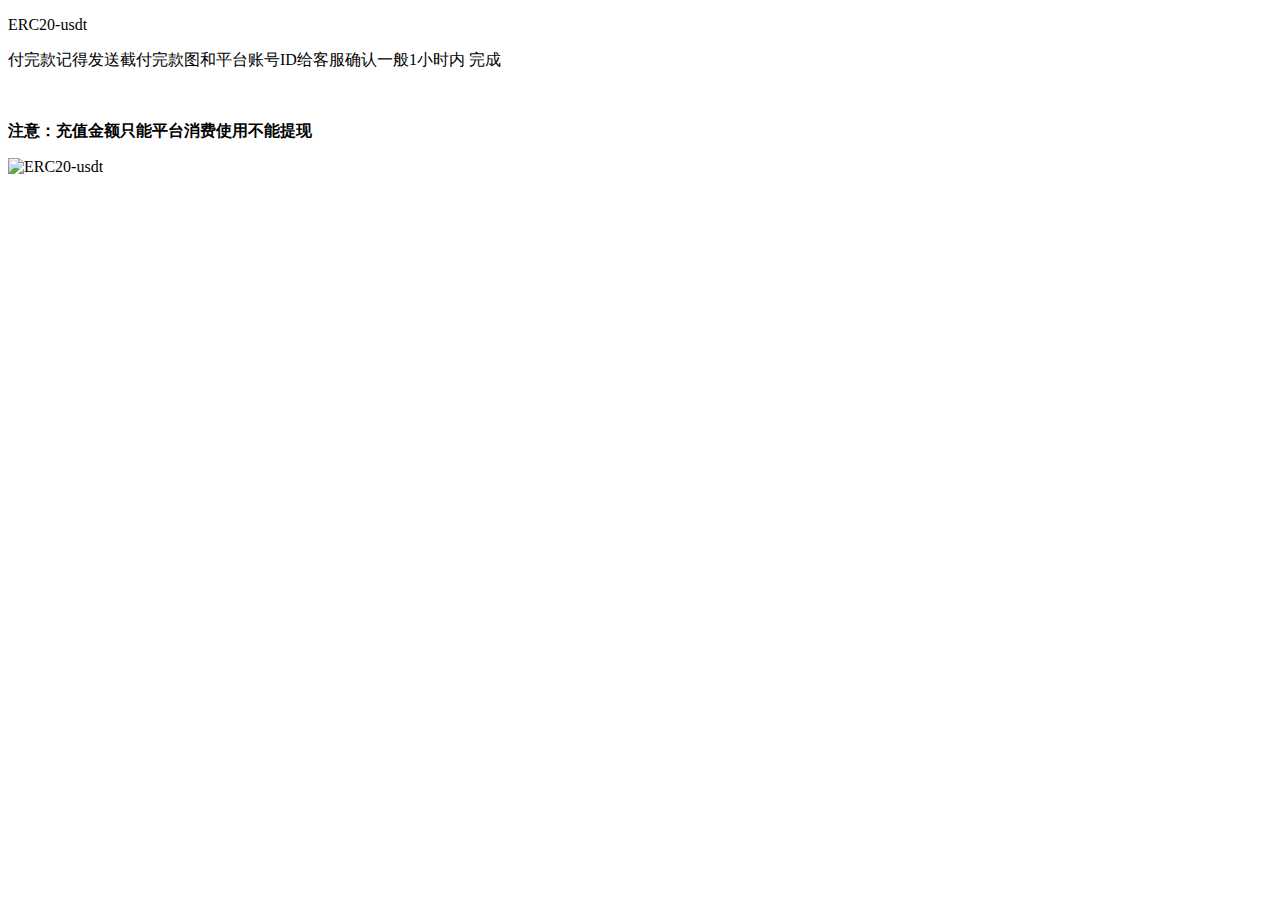
==== pushERC20-usdt.html @ 0e0b8d39 "Add files via upload" ====
<!DOCTYPE html><html><head><meta http-equiv="Content-Type" content="text/html; charset=UTF-8"><link rel="stylesheet" type="text/css" id="u0" href="https://zh.rakko.tools/tools/129/lib/tinymce/skins/ui/oxide/content.min.css"><link rel="stylesheet" type="text/css" id="u1" href="https://zh.rakko.tools/tools/129/lib/tinymce/skins/content/default/content.min.css"></head><body id="tinymce" class="mce-content-body " data-id="content" contenteditable="true" spellcheck="false"><p class="p1">ERC20-usdt</p><p class="p1">付完款记得发送截付完款图和平台账号ID给客服确认一般1小时内 完成</p><p class="p1"><br></p><p class="p1"><strong>注意：充值金额只能平台消费使用不能提现</strong></p><p class="p1"><img src="https://www.push123.online/pushERC20-usdt .png" alt="ERC20-usdt" width="400" height="554"><br data-mce-bogus="1"></p></body></html>
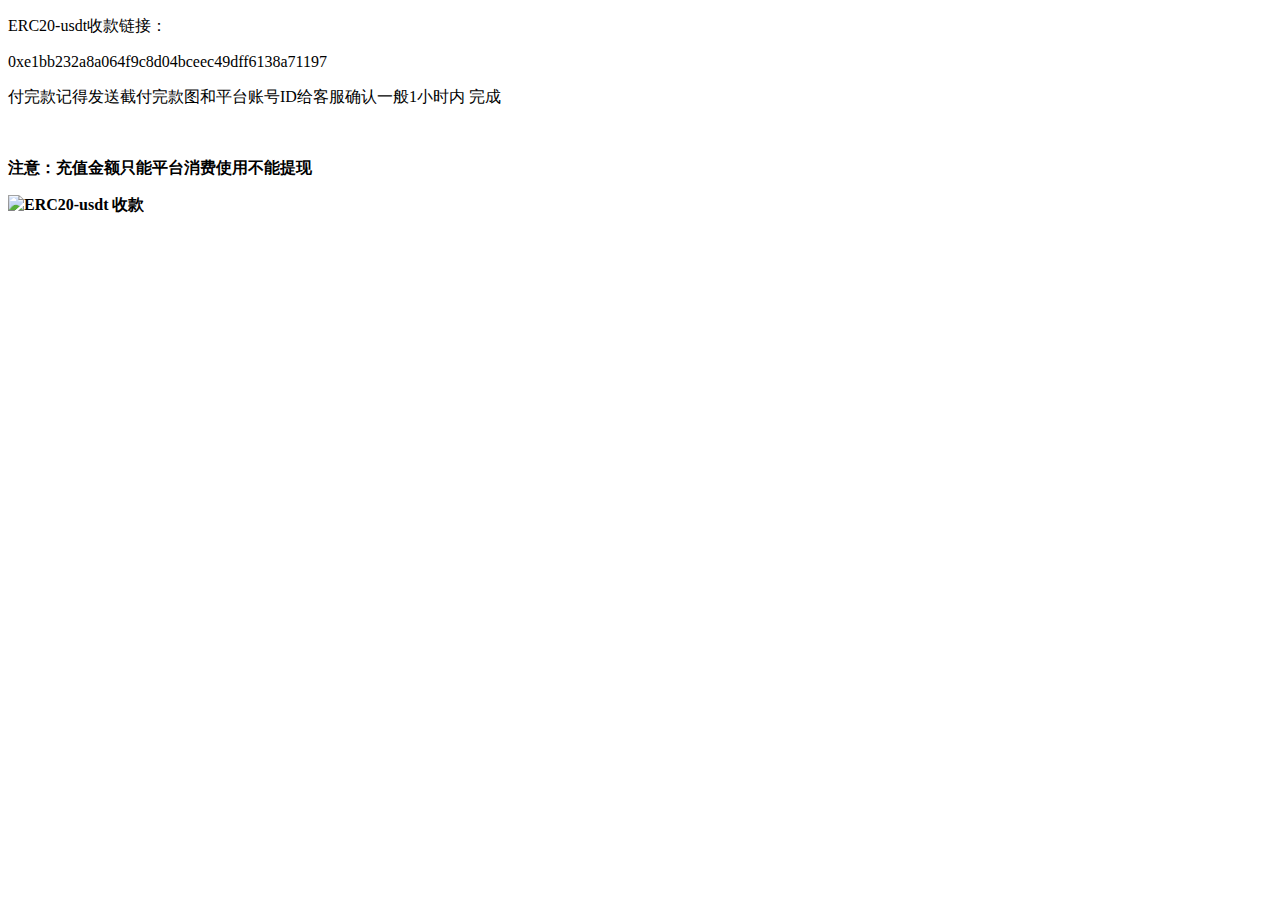
==== commit 6f5953e8: "Add files via upload" ====
--- a/pushERC20-usdt.html
+++ b/pushERC20-usdt.html
@@ -1 +1 @@
-<!DOCTYPE html><html><head><meta http-equiv="Content-Type" content="text/html; charset=UTF-8"><link rel="stylesheet" type="text/css" id="u0" href="https://zh.rakko.tools/tools/129/lib/tinymce/skins/ui/oxide/content.min.css"><link rel="stylesheet" type="text/css" id="u1" href="https://zh.rakko.tools/tools/129/lib/tinymce/skins/content/default/content.min.css"></head><body id="tinymce" class="mce-content-body " data-id="content" contenteditable="true" spellcheck="false"><p class="p1">ERC20-usdt</p><p class="p1">付完款记得发送截付完款图和平台账号ID给客服确认一般1小时内 完成</p><p class="p1"><br></p><p class="p1"><strong>注意：充值金额只能平台消费使用不能提现</strong></p><p class="p1"><img src="https://www.push123.online/pushERC20-usdt .png" alt="ERC20-usdt" width="400" height="554"><br data-mce-bogus="1"></p></body></html>+<!DOCTYPE html><html><head><meta http-equiv="Content-Type" content="text/html; charset=UTF-8"><link rel="stylesheet" type="text/css" id="u0" href="https://zh.rakko.tools/tools/129/lib/tinymce/skins/ui/oxide/content.min.css"><link rel="stylesheet" type="text/css" id="u1" href="https://zh.rakko.tools/tools/129/lib/tinymce/skins/content/default/content.min.css"></head><body id="tinymce" class="mce-content-body " data-id="content" contenteditable="true" spellcheck="false"><p class="p1">ERC20-usdt收款链接：</p><p class="p1"><span class="s1">0xe1bb232a8a064f9c8d04bceec49dff6138a71197</span></p><p class="p1">付完款记得发送截付完款图和平台账号ID给客服确认一般1小时内 完成</p><p class="p1"><br></p><p class="p1"><strong>注意：充值金额只能平台消费使用不能提现</strong></p><p class="p1"><strong><img src="https://www.push123.online/pushERC20-usdt%20.png" alt="ERC20-usdt 收款" width="400" height="554"><br data-mce-bogus="1"></strong></p></body></html>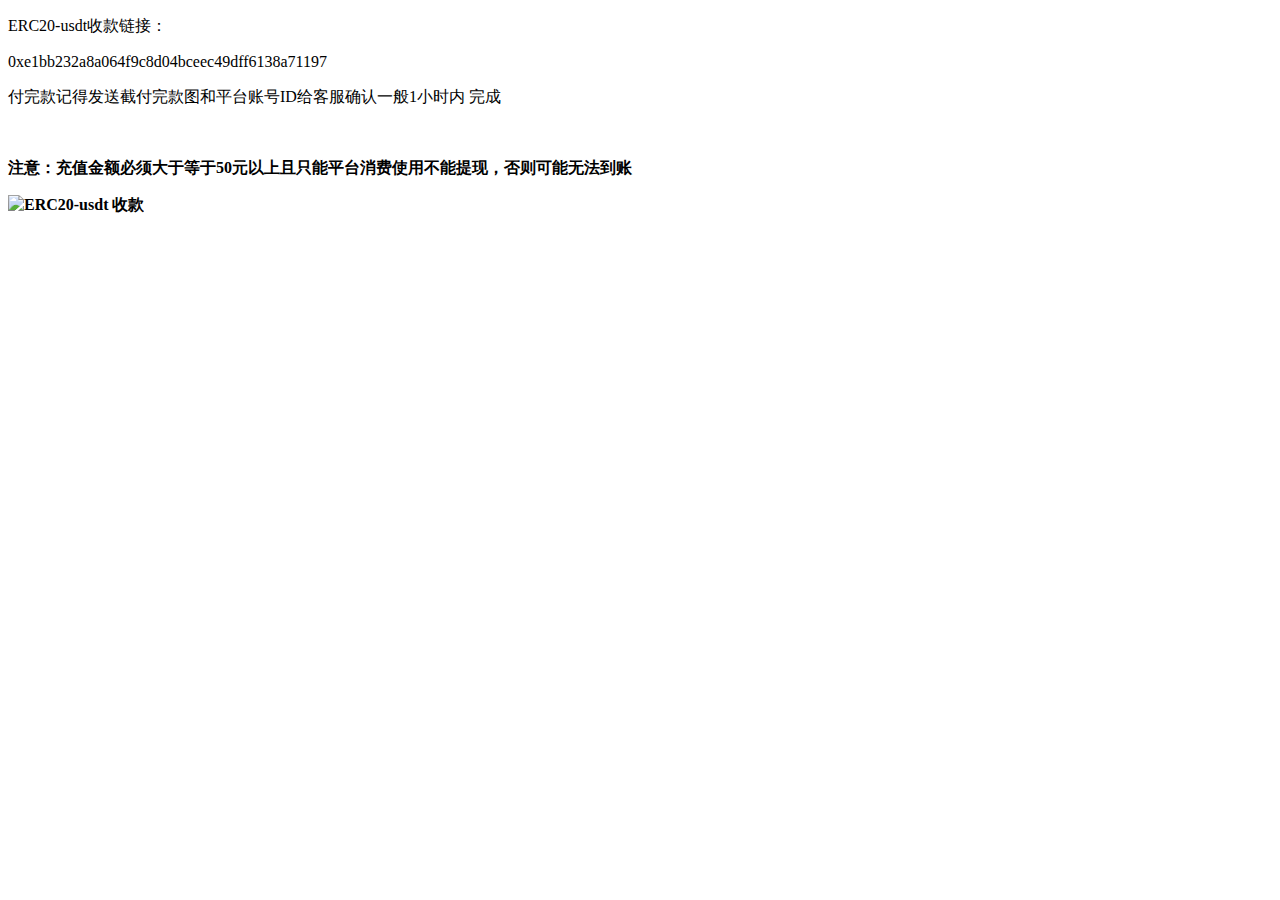
==== commit 199aa163: "Update pushERC20-usdt.html" ====
--- a/pushERC20-usdt.html
+++ b/pushERC20-usdt.html
@@ -1 +1 @@
-<!DOCTYPE html><html><head><meta http-equiv="Content-Type" content="text/html; charset=UTF-8"><link rel="stylesheet" type="text/css" id="u0" href="https://zh.rakko.tools/tools/129/lib/tinymce/skins/ui/oxide/content.min.css"><link rel="stylesheet" type="text/css" id="u1" href="https://zh.rakko.tools/tools/129/lib/tinymce/skins/content/default/content.min.css"></head><body id="tinymce" class="mce-content-body " data-id="content" contenteditable="true" spellcheck="false"><p class="p1">ERC20-usdt收款链接：</p><p class="p1"><span class="s1">0xe1bb232a8a064f9c8d04bceec49dff6138a71197</span></p><p class="p1">付完款记得发送截付完款图和平台账号ID给客服确认一般1小时内 完成</p><p class="p1"><br></p><p class="p1"><strong>注意：充值金额只能平台消费使用不能提现</strong></p><p class="p1"><strong><img src="https://www.push123.online/pushERC20-usdt%20.png" alt="ERC20-usdt 收款" width="400" height="554"><br data-mce-bogus="1"></strong></p></body></html>+<!DOCTYPE html><html><head><meta http-equiv="Content-Type" content="text/html; charset=UTF-8"><link rel="stylesheet" type="text/css" id="u0" href="https://zh.rakko.tools/tools/129/lib/tinymce/skins/ui/oxide/content.min.css"><link rel="stylesheet" type="text/css" id="u1" href="https://zh.rakko.tools/tools/129/lib/tinymce/skins/content/default/content.min.css"></head><body id="tinymce" class="mce-content-body " data-id="content" contenteditable="true" spellcheck="false"><p class="p1">ERC20-usdt收款链接：</p><p class="p1"><span class="s1">0xe1bb232a8a064f9c8d04bceec49dff6138a71197</span></p><p class="p1">付完款记得发送截付完款图和平台账号ID给客服确认一般1小时内 完成</p><p class="p1"><br></p><p class="p1"><strong>注意：充值金额必须大于等于50元以上且只能平台消费使用不能提现，否则可能无法到账</strong></p><p class="p1"><strong><img src="https://www.push123.online/pushERC20-usdt%20.png" alt="ERC20-usdt 收款" width="400" height="554"><br data-mce-bogus="1"></strong></p></body></html>
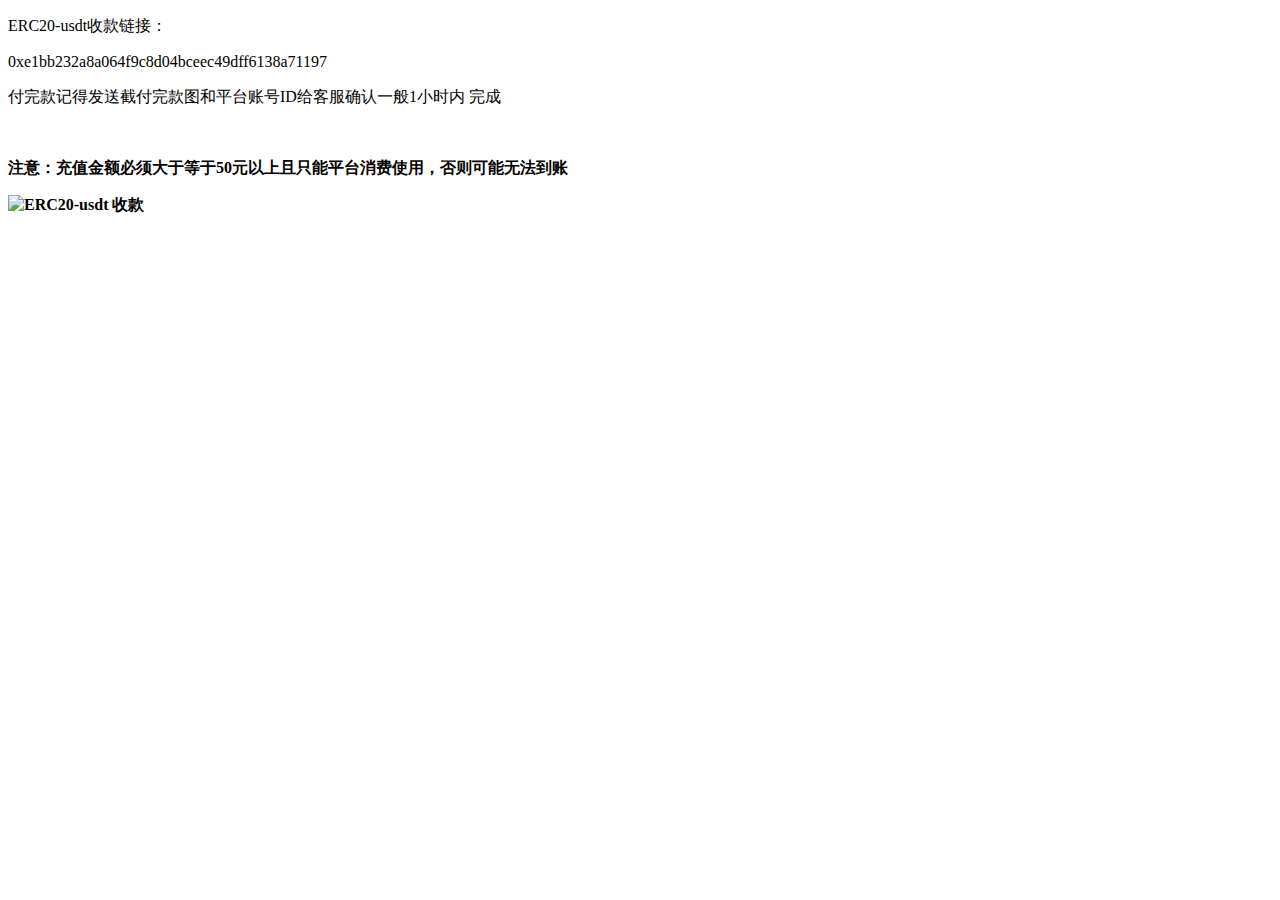
==== commit ab2ab1f3: "Update pushERC20-usdt.html" ====
--- a/pushERC20-usdt.html
+++ b/pushERC20-usdt.html
@@ -1 +1 @@
-<!DOCTYPE html><html><head><meta http-equiv="Content-Type" content="text/html; charset=UTF-8"><link rel="stylesheet" type="text/css" id="u0" href="https://zh.rakko.tools/tools/129/lib/tinymce/skins/ui/oxide/content.min.css"><link rel="stylesheet" type="text/css" id="u1" href="https://zh.rakko.tools/tools/129/lib/tinymce/skins/content/default/content.min.css"></head><body id="tinymce" class="mce-content-body " data-id="content" contenteditable="true" spellcheck="false"><p class="p1">ERC20-usdt收款链接：</p><p class="p1"><span class="s1">0xe1bb232a8a064f9c8d04bceec49dff6138a71197</span></p><p class="p1">付完款记得发送截付完款图和平台账号ID给客服确认一般1小时内 完成</p><p class="p1"><br></p><p class="p1"><strong>注意：充值金额必须大于等于50元以上且只能平台消费使用不能提现，否则可能无法到账</strong></p><p class="p1"><strong><img src="https://www.push123.online/pushERC20-usdt%20.png" alt="ERC20-usdt 收款" width="400" height="554"><br data-mce-bogus="1"></strong></p></body></html>
+<!DOCTYPE html><html><head><meta http-equiv="Content-Type" content="text/html; charset=UTF-8"><link rel="stylesheet" type="text/css" id="u0" href="https://zh.rakko.tools/tools/129/lib/tinymce/skins/ui/oxide/content.min.css"><link rel="stylesheet" type="text/css" id="u1" href="https://zh.rakko.tools/tools/129/lib/tinymce/skins/content/default/content.min.css"></head><body id="tinymce" class="mce-content-body " data-id="content" contenteditable="true" spellcheck="false"><p class="p1">ERC20-usdt收款链接：</p><p class="p1"><span class="s1">0xe1bb232a8a064f9c8d04bceec49dff6138a71197</span></p><p class="p1">付完款记得发送截付完款图和平台账号ID给客服确认一般1小时内 完成</p><p class="p1"><br></p><p class="p1"><strong>注意：充值金额必须大于等于50元以上且只能平台消费使用，否则可能无法到账</strong></p><p class="p1"><strong><img src="https://www.push123.online/pushERC20-usdt%20.png" alt="ERC20-usdt 收款" width="400" height="554"><br data-mce-bogus="1"></strong></p></body></html>
